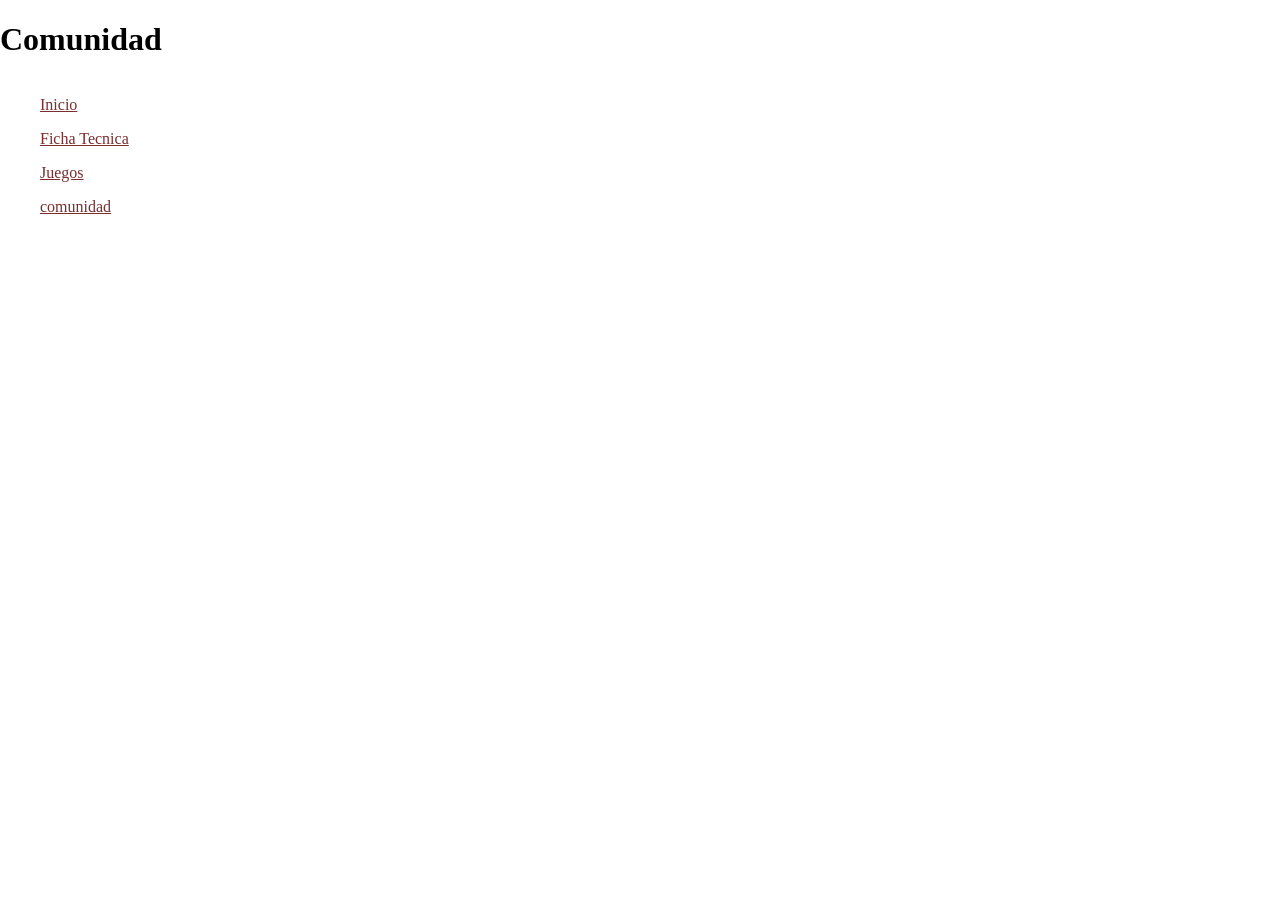
==== EFA-Diseñi-web/EFA-Diseñi-web/comunidad.html @ 80192757 "Add files via upload" ====
<!DOCTYPE html>
<html lang="en">

<head>
    <meta charset="UTF-8">
    <meta name="viewport" content="width=device-width, initial-scale=1.0">
    <link rel="stylesheet" href="css/style.css">
    <title>Comunidad</title>
</head>

<body>
    <h1>Comunidad</h1>
    <div>
        <ul><a href="/index.html">Inicio</a></ul>
        <ul><a href="/ficha-tecnica.html">Ficha Tecnica</a></ul>
        <ul><a href="/juegos.html">Juegos</a></ul>
        <ul><a href="/comunidad.html">comunidad</a></ul>

    </div>
</body>

</html>
---- EFA-Diseñi-web/EFA-Diseñi-web/css/style.css ----
html{
    min-height: 100%;
    position: relative;
}

body{
    display: flex;
    flex-direction: column;
    margin: 0;
    margin-bottom: 40px;
}


.logo{
    display: block;
    margin: auto;
    width: 30%;
}

.main{
    display: flex;
    flex-direction: column;
    justify-content: center;
    align-items: center;
    text-align: center;
    flex: 1;
}

.parrafo{
    padding: 50px;
}


.lista ul{
    display: flex;
    flex-direction: row;
    list-style: none;
    line-height: 1.5;
}

.lista a {
    display: block;
    padding: 14 px 20 px;
    text-decoration: none;
    padding: 2vh;
}

a:link{
    color: #7a2e2e;
}
a:visited{
    color: #5c3a5c;
}
a:hover{
    color: #c9a227
}
a:active{
    color: #000
}

table{
    border-collapse: collapse;
    width: 100%;
}

th, td {
    border: 1px solid #cbbfa8;
    padding: 10px;
    text-align: left;
}

th{
    background-color: #7a2e2e;
    color: #fff;
}

.footer{
    background-color: black;
    display: flex;
    position: absolute;
    bottom: 0;
    width: 100%;
    height: 40px;
    flex: 1;
    flex-direction: column;
    justify-content: center;
    align-items: center;
    max-height: 20vh;
    padding: 20px;
    bottom: 100;
}

.texto-footer{
    color: white;
}
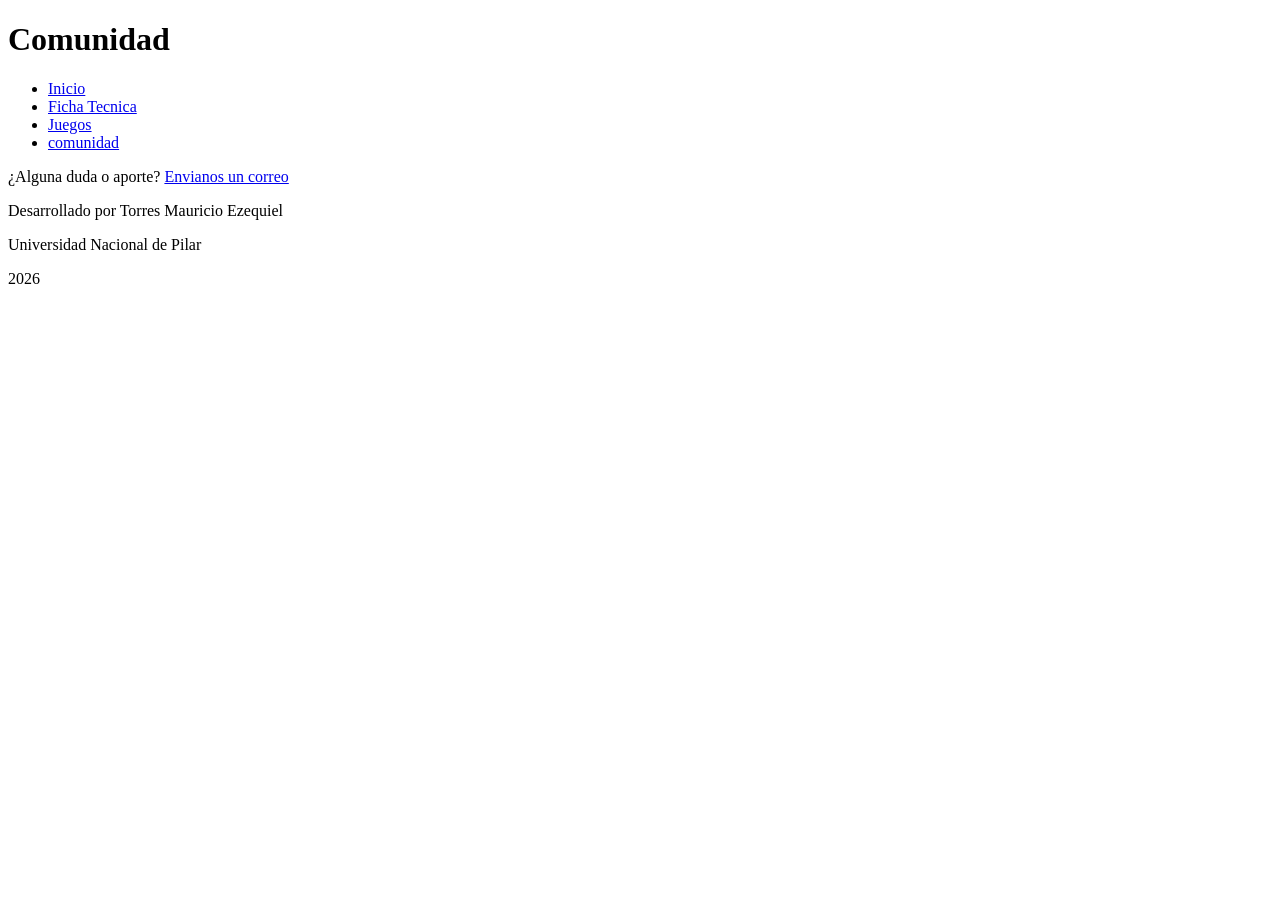
==== commit c8d9a128: "actu" ====
--- a/EFA-Diseñi-web/EFA-Diseñi-web/comunidad.html
+++ b/EFA-Diseñi-web/EFA-Diseñi-web/comunidad.html
@@ -1,22 +1,42 @@
-<!DOCTYPE html>
-<html lang="en">
-
-<head>
-    <meta charset="UTF-8">
-    <meta name="viewport" content="width=device-width, initial-scale=1.0">
-    <link rel="stylesheet" href="css/style.css">
-    <title>Comunidad</title>
-</head>
-
-<body>
-    <h1>Comunidad</h1>
-    <div>
-        <ul><a href="/index.html">Inicio</a></ul>
-        <ul><a href="/ficha-tecnica.html">Ficha Tecnica</a></ul>
-        <ul><a href="/juegos.html">Juegos</a></ul>
-        <ul><a href="/comunidad.html">comunidad</a></ul>
-
-    </div>
-</body>
-
+<!DOCTYPE html>
+<html lang="es">
+
+<head>
+    <meta charset="UTF-8">
+    <meta name="viewport" content="width=device-width, initial-scale=1.0">
+    <link rel="stylesheet" href="css/style.css">
+    <title>Comunidad</title>
+</head>
+
+<body>
+    <header class="cabecera">
+        <h1>Comunidad</h1>
+        <div class="lista">
+            <nav>
+                <ul>
+                    <li><a href="/index.html">Inicio</a></li>
+                    <li><a href="/ficha-tecnica.html">Ficha Tecnica</a></li>
+                    <li><a href="/juegos.html">Juegos</a></li>
+                    <li><a href="/comunidad.html">comunidad</a></li>
+                </ul>
+            </nav>
+        </div>
+    </header>
+
+    <main>
+        <p>
+            ¿Alguna duda o aporte?
+            <a href="mailto:[EMAIL_ADDRESS]?subject=Duda o Aporte sobre Sega Saturn">Envianos un correo</a>
+        </p>
+    </main>
+
+    <footer class="footer">
+        <div class="texto-footer">
+            <p>Desarrollado por Torres Mauricio Ezequiel</p>
+            <p>Universidad Nacional de Pilar</p>
+            <p>2026</p>
+        </div>
+    </footer>
+</body>
+
 </html>
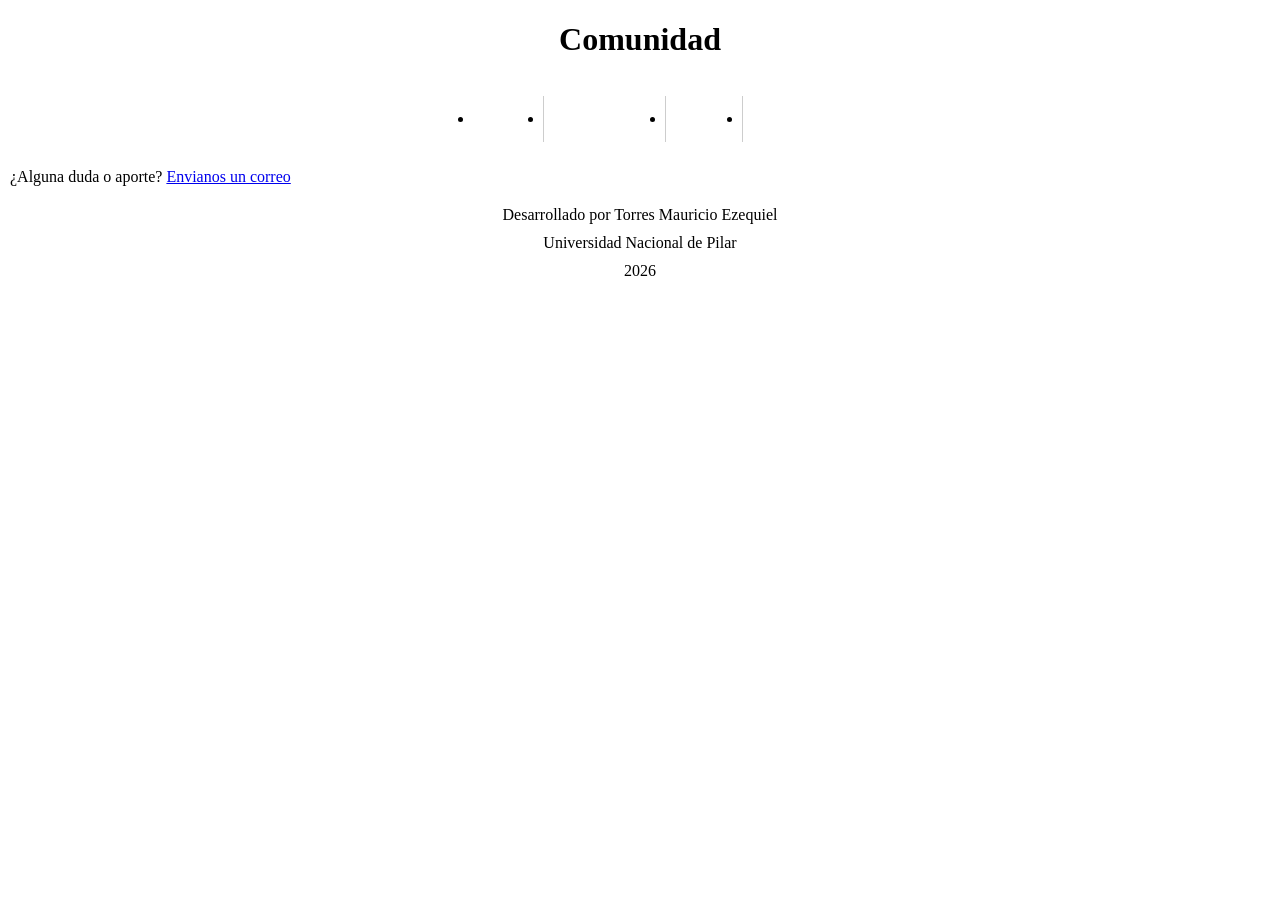
==== commit 3a0fe9e5: "Add files via upload" ====
--- a/EFA-Diseñi-web/EFA-Diseñi-web/comunidad.html
+++ b/EFA-Diseñi-web/EFA-Diseñi-web/comunidad.html
@@ -1,42 +1,42 @@
-<!DOCTYPE html>
-<html lang="es">
-
-<head>
-    <meta charset="UTF-8">
-    <meta name="viewport" content="width=device-width, initial-scale=1.0">
-    <link rel="stylesheet" href="css/style.css">
-    <title>Comunidad</title>
-</head>
-
-<body>
-    <header class="cabecera">
-        <h1>Comunidad</h1>
-        <div class="lista">
-            <nav>
-                <ul>
-                    <li><a href="/index.html">Inicio</a></li>
-                    <li><a href="/ficha-tecnica.html">Ficha Tecnica</a></li>
-                    <li><a href="/juegos.html">Juegos</a></li>
-                    <li><a href="/comunidad.html">comunidad</a></li>
-                </ul>
-            </nav>
-        </div>
-    </header>
-
-    <main>
-        <p>
-            ¿Alguna duda o aporte?
-            <a href="mailto:[EMAIL_ADDRESS]?subject=Duda o Aporte sobre Sega Saturn">Envianos un correo</a>
-        </p>
-    </main>
-
-    <footer class="footer">
-        <div class="texto-footer">
-            <p>Desarrollado por Torres Mauricio Ezequiel</p>
-            <p>Universidad Nacional de Pilar</p>
-            <p>2026</p>
-        </div>
-    </footer>
-</body>
-
+<!DOCTYPE html>
+<html lang="es">
+
+<head>
+    <meta charset="UTF-8">
+    <meta name="viewport" content="width=device-width, initial-scale=1.0">
+    <link rel="stylesheet" href="css/style.css">
+    <title>Comunidad</title>
+</head>
+
+<body>
+    <header class="cabecera">
+        <h1>Comunidad</h1>
+        <div class="lista">
+            <nav>
+                <ul>
+                    <li><a href="/index.html">Inicio</a></li>
+                    <li><a href="/ficha-tecnica.html">Ficha Tecnica</a></li>
+                    <li><a href="/juegos.html">Juegos</a></li>
+                    <li><a href="/comunidad.html">comunidad</a></li>
+                </ul>
+            </nav>
+        </div>
+    </header>
+
+    <main>
+        <p>
+            ¿Alguna duda o aporte?
+            <a href="mailto:[EMAIL_ADDRESS]?subject=Duda o Aporte sobre Sega Saturn">Envianos un correo</a>
+        </p>
+    </main>
+
+    <footer class="footer">
+        <div class="texto-footer">
+            <p>Desarrollado por Torres Mauricio Ezequiel</p>
+            <p>Universidad Nacional de Pilar</p>
+            <p>2026</p>
+        </div>
+    </footer>
+</body>
+
 </html>
--- a/EFA-Diseñi-web/EFA-Diseñi-web/css/style.css
+++ b/EFA-Diseñi-web/EFA-Diseñi-web/css/style.css
@@ -0,0 +1,107 @@
+body{
+    margin: 0;
+    padding: 0;
+}
+
+h2, p{
+    margin: 10px;
+}
+
+.conteiner {
+    display: flex;
+    flex-direction: column;
+    justify-content: center;
+    align-items: center;
+    align-content: center;
+}
+
+
+figure{
+    display: flex;
+    flex-direction: column;
+    justify-content: center;
+    align-items: center; 
+}
+
+img{
+    width: 50%;
+    max-width: 200px;   
+}
+
+.sega-saturn, .cartuchos {
+    max-width: 500px;
+    height: auto;
+}
+
+header{
+    display: flex;
+    flex-direction: column;
+    justify-content: center;
+    align-items: center;
+    align-content: center;
+}
+
+nav{
+    display: flex;
+    flex-direction: row;
+    justify-content: center;
+    align-items: center;
+}
+
+.nave{
+    position: fixed;
+    top: 0;
+    width: 100%;
+    list-style-type: none;
+    margin: 0;
+    padding: 0;
+    overflow: hidden;
+    background-color: #3333;
+}
+
+ul li {
+    float: left;
+    border-right: 1px solid #bbbb;
+}
+
+ul li a{
+    display: block;
+    color: white;
+    text-align: center;
+    padding: 14px 16px;
+    text-align: none;
+}
+
+ul li a:hover:not(.active){
+    background-color: #000000;
+}
+
+ul li:last-child{
+    border-right: none;
+}
+
+article{
+    display: flex;
+    flex-direction: column;
+    justify-content: center;
+    align-items: center;
+    align-content: center;
+}
+
+aside {
+  width: 30%;
+  padding-left: 15px;
+  margin-left: 15px;
+  float: right;
+  font-style: italic;
+  background-color: lightgray;
+}
+
+footer{
+    display: flex;
+    flex-direction: column;
+    justify-content: center;
+    align-items: center;
+    align-content: center;
+    text-align: center;
+}
